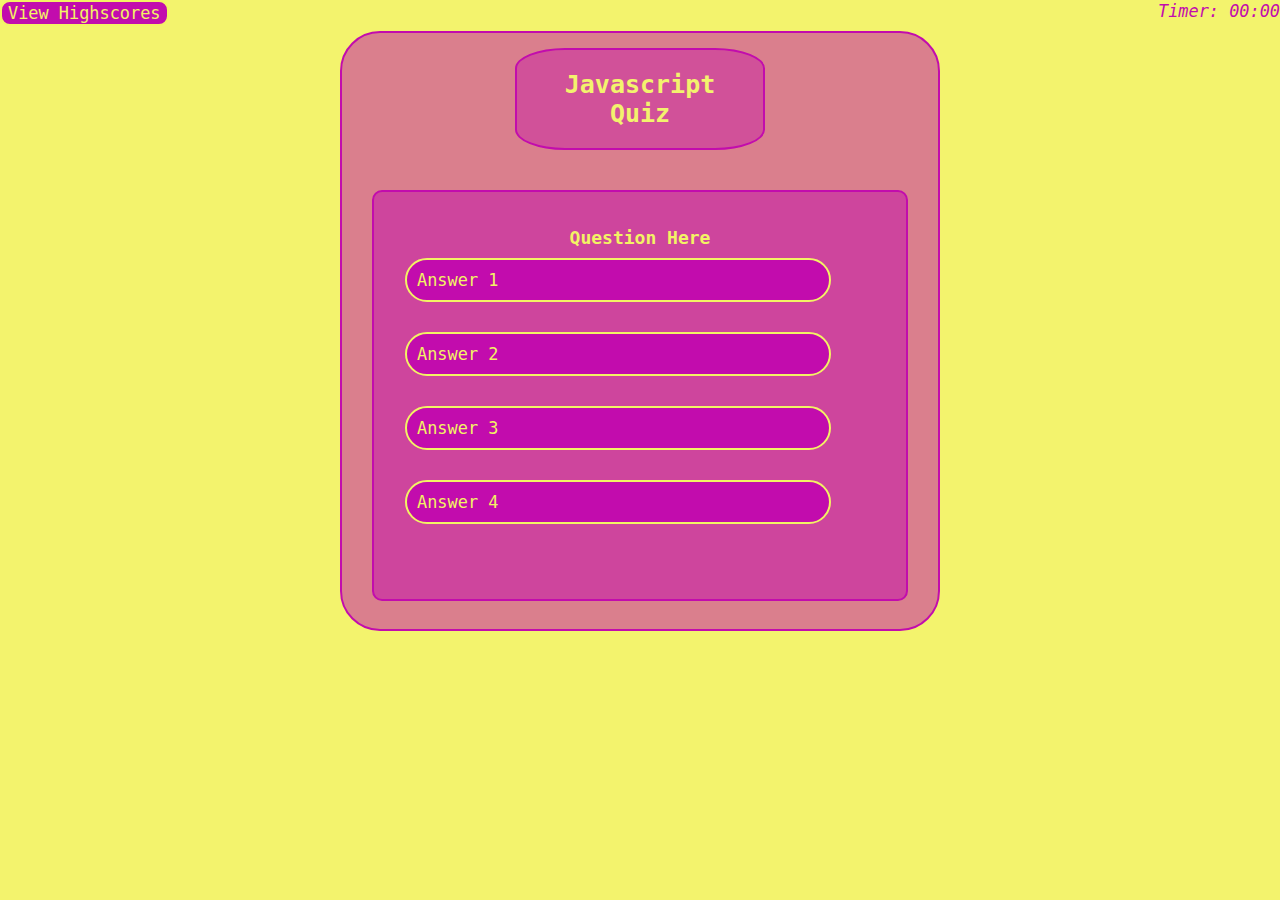
==== index.html @ aa870a9b "pulled from resources folder" ====
<!DOCTYPE html>
<html lang="en">
<head>
    <meta charset="UTF-8">
    <meta name="viewport" content="width=device-width, initial-scale=1.0">
    <title>Java Script Quiz</title>
    <link rel="stylesheet" href="./workspace/css/style.css">
</head>
<body>

  <!-- nav bar section -->
    <div class="nav-bar">
    <button>View Highscores</button>
    <p>Timer: 00:00</p>
   </div> 

    <div class="app">
        <h1>Javascript Quiz</h1>
        <div class="quiz-view">
        <h2 id="question">Question Here</h2>
        <div id="answer-buttons">
            <button class="btn">Answer 1</button>
            <button class="btn">Answer 2</button>
            <button class="btn">Answer 3</button>
            <button class="btn">Answer 4</button>
        </div>
        <button id="nxt-btn">Next</button>
        </div>
    </div>

    <!-- <section class="highscores-view">
        <h2>Highscores</h2>
        <ol>
            <li>AG - 22</li>
            <li>AG - 22</li>
            <li>AG - 22</li>
            <li>AG - 22</li>
            <li>AG - 22</li>
            <li>AG - 22</li>
            <li>AG - 22</li>
            <li>AG - 22</li>
            <li>AG - 22</li>
            <li>AG - 22</li>
            <li>AG - 22</li>
            <li>AG - 22</li>
        </ol>
        <button>Go Back</button>
        <button>Clear Highscores</button>
    </section> -->

<script src="./workspace/js/script.js"></script>
</body>
</html>

    <!-- Quiz Intro -->

    <!-- <header class="quiz-intro">
        <h1>Welcome to JS Quiz</h1>
        <p>Lets get started with the quiz.</p>
        <button>Start Quiz!</button>
    </header> -->

         <!-- ------ -->
         <!-- Step 3 -->
         <!-- ------ -->


         <!-- <section class="quiz-exit-view">
            <h2>Quiz Finished</h2>
            <p>Your Score: 00</p>
            <form>
                <h1>Enter Initials: </h1>
                <input type="text" class="enInit" placeholder="AG">
                <button type="submit">Submit</button>
            </form>
         </section> -->

         <!-- ------ -->
         <!-- Step 4 -->
         <!-- ------ -->
         
       
    <!-- </div> -->
  


<!-- </div> -->
---- workspace/css/style.css ----
/* ------------------- */
/* global declaration */
/* ------------------ */

* {
    margin: 0 auto;
    padding: 0 auto;
    box-sizing: border-box;

    /* debugging */
    /* border: 1px solid red; */

    /* global default font family */
    font-family: monospace;
}

p {
    color: #c20cad;
    font-size: 1.3em;
    font-style: oblique;
}

button {
    outline: none;
    background-color: rgb(194, 12, 173);
    border: 2px solid #f3f364;
    border-radius: 10px;
    color: #f3f364;
    font-size: 1.3em;
    cursor: pointer;
    transition: all 0.3s;
}

button:hover {
    background: #f3f364;
    color: #c20cad;
    border: 2px solid #c20cad;
}

/* --------------- */
/* nav bar section */
/* --------------- */

.nav-bar p {
    display: flex;
    justify-content: end;
    margin-top: -25px;
    margin-bottom: 10px;
    color: #c20cad;
}

/* --------------- */
/* Question Screen */
/* --------------- */

body {
    background-color: #f3f36d; 
    overflow: hidden;
}

.app {
    background: rgb(194, 12, 173, 0.5);
    width: 90%;
    max-width: 600px;
    height: 600px;
    border: 2px solid #c20cad;
    border-radius: 40px;
    text-align: center;
}

.app h1 {
    background: rgb(194, 12, 173, 0.4);
    font-size: 25px;
    font-weight: 600;
    color: #f3f36d;
    border: 2px solid #c20cad;
    border-radius: 20%;
    padding: 20px;
    margin-top: 15px;
    width: 250px;

}
.quiz-view {
    background: rgba(194, 12, 173, 0.5);

    width: 90%;
    max-width: 650px;
    margin: 40px auto 0;
    border: 2px solid #c20cad;
    border-radius: 10px;
    text-align: center;
    padding: 55px 0;
    display: block;
}

.quiz-view h2 {
    font-size: 18px;
    font-weight: 600;
    color: #f3f364;
    margin-top: -20px;

}

.btn {
    font-weight: 500;
    width: 80%;
    border: 2px solid #f3f364;
    padding:10px;
    margin: 10px 0 20px -44px;
    text-align: left;
    border-radius: 24px;
    cursor: pointer;
    transition: all 0.3s;
}

.btn:hover {
    background: #f3f364;
    color: #c20cad;
}

#nxt-btn {
    background: #c20cad;
    color: #f3f364;
    border: 2px solid #f3f364;
    width: 150px;
    padding: 8px 5px 8px 5px;
    margin: 20px auto 0;
    font-weight: 501;
    display: none;
}


/* ----------------- */
/* Quiz Introduction */
/* ----------------- */

.quiz-intro {
    background-color: rgb(194, 12, 173, 0.6);
    border: 2px solid #f3f364;
    border-radius: 65px;
    margin: 0 18%;
    display: none;

}

.quiz-intro, h1, p {
    color: #f3f364;
    font-weight:200;
}
.quiz-intro button {
    display: block;
    margin: 0 auto;
}

.quiz-intro main {
    margin-bottom: 30vh;
    margin-left: 10px;
    margin-right: 10px;
}

   
/* -------------- */
/* Quiz Exit View */
/* -------------- */

.quiz-exit-view {
    display: none;
}

/* ---------------- */
/* High Scores View */
/* ---------------- */

.highscores-view {
    display: none;
}

.highscores-view ol {
    overflow-y: scroll;
    max-height: 100px;
}

.highscores-view, ol, li {
    list-style: none;
}
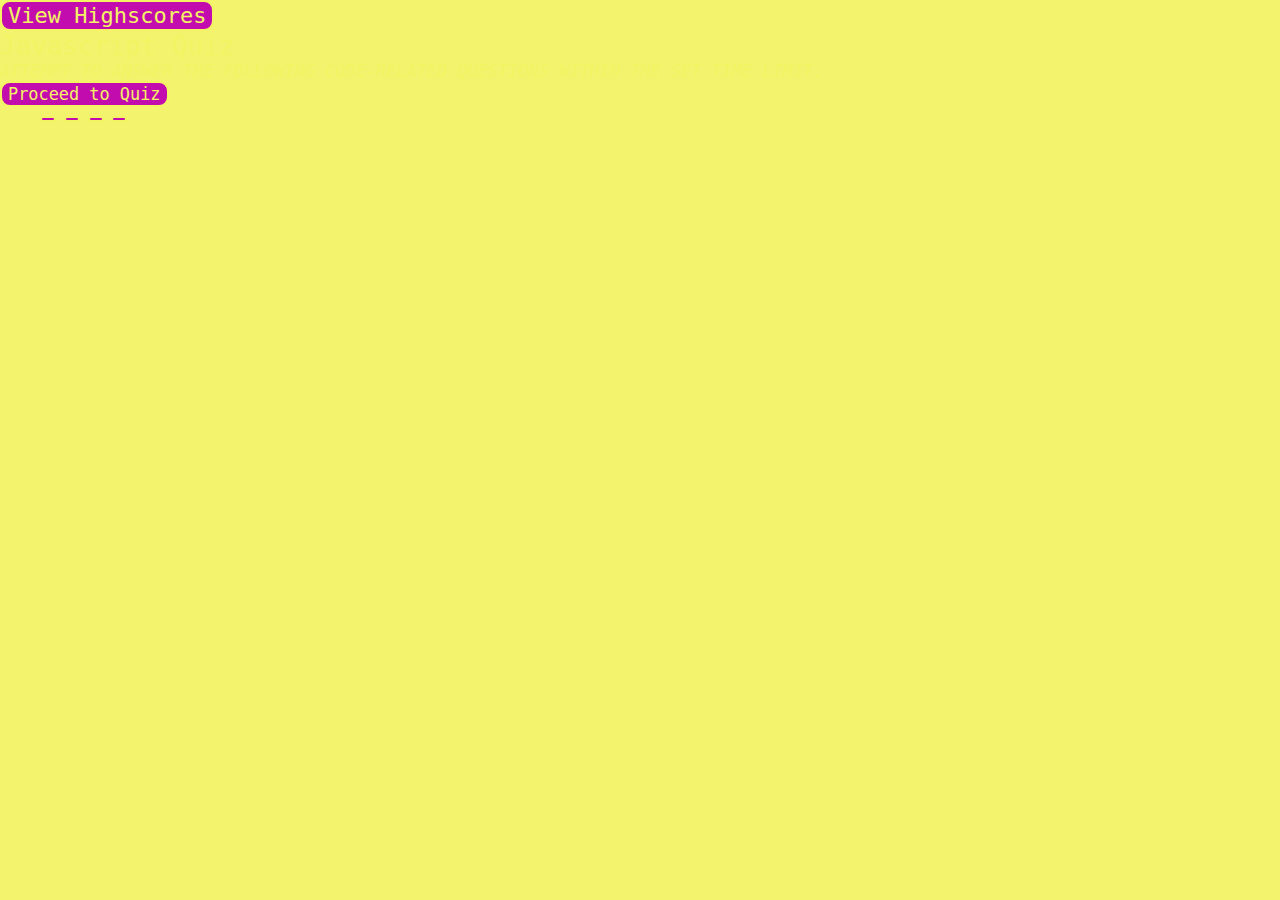
==== commit ee00668f: "Created a new folder set up, as well as restructu- -ring the html page by cleaning lines of code." ====
--- a/index.html
+++ b/index.html
@@ -3,52 +3,56 @@
 <head>
     <meta charset="UTF-8">
     <meta name="viewport" content="width=device-width, initial-scale=1.0">
+    
     <title>Java Script Quiz</title>
+
+    <link rel="stylesheet" href="./workspace/css/reset.css">
     <link rel="stylesheet" href="./workspace/css/style.css">
+
 </head>
 <body>
 
-  <!-- nav bar section -->
-    <div class="nav-bar">
-    <button>View Highscores</button>
-    <p>Timer: 00:00</p>
+  <!-- Quiz div container -->
+    <div id="root-m">
+        <main>
+            <header>
+                <button id="scoreBtn">View Highscores</button>
+                <p id="timer"></p>
+            </header>
+        </main>
    </div> 
 
-    <div class="app">
-        <h1>Javascript Quiz</h1>
-        <div class="quiz-view">
-        <h2 id="question">Question Here</h2>
-        <div id="answer-buttons">
-            <button class="btn">Answer 1</button>
-            <button class="btn">Answer 2</button>
-            <button class="btn">Answer 3</button>
-            <button class="btn">Answer 4</button>
+   <!-- Title Page/Start Button -->
+    <section id="home">
+
+        <div>
+            <h1>Javascript Quiz</h1>
+
+            <p id="instruct">ATTEMPT TO ANSWER THE FOLLOWING CODE-RELATED QUESTIONS WITHIN THE SET TIME LIMIT. </p>
         </div>
-        <button id="nxt-btn">Next</button>
-        </div>
-    </div>
+        <button id="start">
+           Proceed to Quiz 
+        </button>
+        
+    </section>
 
-    <!-- <section class="highscores-view">
-        <h2>Highscores</h2>
-        <ol>
-            <li>AG - 22</li>
-            <li>AG - 22</li>
-            <li>AG - 22</li>
-            <li>AG - 22</li>
-            <li>AG - 22</li>
-            <li>AG - 22</li>
-            <li>AG - 22</li>
-            <li>AG - 22</li>
-            <li>AG - 22</li>
-            <li>AG - 22</li>
-            <li>AG - 22</li>
-            <li>AG - 22</li>
-        </ol>
-        <button>Go Back</button>
-        <button>Clear Highscores</button>
-    </section> -->
+    <!-- Quiz Portion -->
+    <section id="quiz">
+        <h2 id="questions"></h2>
+        <ul id="options">
+          <button class="options-btns" id="0"></button>
+          <button class="options-btns" id="1"></button>
+          <button class="options-btns" id="2"></button>
+          <button class="options-btns" id="3"></button>
+        </ul>
 
-<script src="./workspace/js/script.js"></script>
+        <p id="answer-check"></p>
+      
+
+      <div>
+
+      </div>
+    </section>
 </body>
 </html>
 
--- a/workspace/css/style.css
+++ b/workspace/css/style.css
@@ -1,19 +1,3 @@
-/* ------------------- */
-/* global declaration */
-/* ------------------ */
-
-* {
-    margin: 0 auto;
-    padding: 0 auto;
-    box-sizing: border-box;
-
-    /* debugging */
-    /* border: 1px solid red; */
-
-    /* global default font family */
-    font-family: monospace;
-}
-
 p {
     color: #c20cad;
     font-size: 1.3em;
@@ -128,8 +112,12 @@
     font-weight: 501;
     display: none;
 }
-
-
+.correct {
+    background: #9aeabc;
+}
+.incorrect{
+    background: #ff4000;
+}
 /* ----------------- */
 /* Quiz Introduction */
 /* ----------------- */
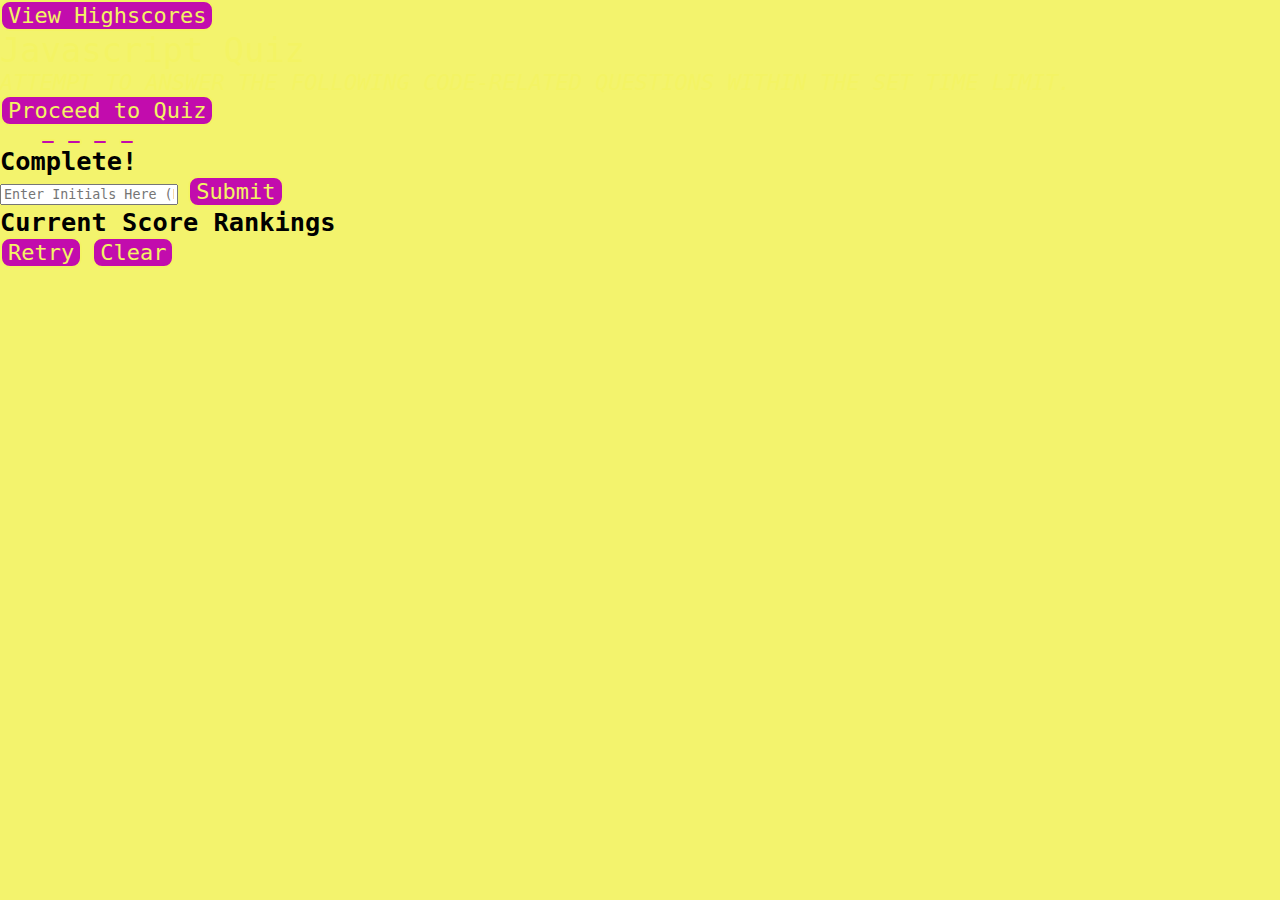
==== commit 632f2082: "created a new structure for the html page, fixed the issue witht the div and main tags connecting fu" ====
--- a/index.html
+++ b/index.html
@@ -6,86 +6,93 @@
     
     <title>Java Script Quiz</title>
 
-    <link rel="stylesheet" href="./workspace/css/reset.css">
-    <link rel="stylesheet" href="./workspace/css/style.css">
+    <link rel="stylesheet" href="./css/reset.css">
+    <link rel="stylesheet" href="./css/style.css">
 
-</head>
-<body>
+    </head>
+    <body>
+   
+    <!-- Quiz div container -->
+         <div id="root-m">
+            <main>
+                <header>
+                    <button id="scoreBtn">View Highscores</button>
+                    <p id="timer"></p>
+                </header>
+           
+                 <!-- Title Page/Start Button -->
+                  <section id="home">
+              
+                      <div>
+                          <h1>Javascript Quiz</h1>
+              
+                          <p id="instruct">ATTEMPT TO ANSWER THE FOLLOWING CODE-RELATED QUESTIONS WITHIN THE SET TIME LIMIT. </p>
+                      </div>
+                      <button id="start">
+                         Proceed to Quiz 
+                      </button>
+                      
+                  </section>
+               
+                  <!-- Quiz Portion -->
+                  <section id="quiz">
+                      <h2 id="questions"></h2>
+                      <ul id="options">
+                        <button class="options-btns" id="0"></button>
+                        <button class="options-btns" id="1"></button>
+                        <button class="options-btns" id="2"></button>
+                        <button class="options-btns" id="3"></button>
+                      </ul>
+              
+                      <p id="compare-answer"></p>
+                    
+              
+                    <div>
+              
+                    </div>
+                  </section>
+                
+                  <!-- Quiz Final Page -->
+              
+                  <section id="end">
+              
+                      <h2>Complete!</h2>
+              
+                      <p id="finalscore"></p>
+              
+                      <div id="input-area">
+                          <input placeholder="Enter Initials Here (E.G)" id="input">
+              
+                          <button id="submit">Submit</button>
+                      </div>
+              
+                  </section>
+              
+                  <!-- List of Users Highscores -->
+              
+                  <section id="score">
+              
+                      <h2>Current Score Rankings</h2>
+              
+                      <ul id="scoreboard">   
+                      </ul>
+                      <div id="end-btns">
+                          <button id="retry">
+                              Retry
+                          </button>
+              
+                          <button id="clear">
+                              Clear
+                          </button>
+                      </div>
+              
+              
+            </section>
 
-  <!-- Quiz div container -->
-    <div id="root-m">
-        <main>
-            <header>
-                <button id="scoreBtn">View Highscores</button>
-                <p id="timer"></p>
-            </header>
         </main>
-   </div> 
-
-   <!-- Title Page/Start Button -->
-    <section id="home">
-
-        <div>
-            <h1>Javascript Quiz</h1>
-
-            <p id="instruct">ATTEMPT TO ANSWER THE FOLLOWING CODE-RELATED QUESTIONS WITHIN THE SET TIME LIMIT. </p>
-        </div>
-        <button id="start">
-           Proceed to Quiz 
-        </button>
-        
-    </section>
-
-    <!-- Quiz Portion -->
-    <section id="quiz">
-        <h2 id="questions"></h2>
-        <ul id="options">
-          <button class="options-btns" id="0"></button>
-          <button class="options-btns" id="1"></button>
-          <button class="options-btns" id="2"></button>
-          <button class="options-btns" id="3"></button>
-        </ul>
-
-        <p id="answer-check"></p>
-      
-
-      <div>
-
-      </div>
-    </section>
+         
+    </div>
+            
+    <script src="./js/script.js"></script>
 </body>
-</html>
-
-    <!-- Quiz Intro -->
-
-    <!-- <header class="quiz-intro">
-        <h1>Welcome to JS Quiz</h1>
-        <p>Lets get started with the quiz.</p>
-        <button>Start Quiz!</button>
-    </header> -->
-
-         <!-- ------ -->
-         <!-- Step 3 -->
-         <!-- ------ -->
-
-
-         <!-- <section class="quiz-exit-view">
-            <h2>Quiz Finished</h2>
-            <p>Your Score: 00</p>
-            <form>
-                <h1>Enter Initials: </h1>
-                <input type="text" class="enInit" placeholder="AG">
-                <button type="submit">Submit</button>
-            </form>
-         </section> -->
-
-         <!-- ------ -->
-         <!-- Step 4 -->
-         <!-- ------ -->
-         
-       
-    <!-- </div> -->
-  
-
-
-<!-- </div> -->
+</html>--- a/css/style.css
+++ b/css/style.css
@@ -0,0 +1,173 @@
+p {
+    color: #c20cad;
+    font-size: 1.3em;
+    font-style: oblique;
+}
+
+button {
+    outline: none;
+    background-color: rgb(194, 12, 173);
+    border: 2px solid #f3f364;
+    border-radius: 10px;
+    color: #f3f364;
+    font-size: 1.3em;
+    cursor: pointer;
+    transition: all 0.3s;
+}
+
+button:hover {
+    background: #f3f364;
+    color: #c20cad;
+    border: 2px solid #c20cad;
+}
+
+/* --------------- */
+/* nav bar section */
+/* --------------- */
+
+.nav-bar p {
+    display: flex;
+    justify-content: end;
+    margin-top: -25px;
+    margin-bottom: 10px;
+    color: #c20cad;
+}
+
+/* --------------- */
+/* Question Screen */
+/* --------------- */
+
+body {
+    background-color: #f3f36d; 
+    overflow: hidden;
+}
+
+.app {
+    background: rgb(194, 12, 173, 0.5);
+    width: 90%;
+    max-width: 600px;
+    height: 600px;
+    border: 2px solid #c20cad;
+    border-radius: 40px;
+    text-align: center;
+}
+
+.app h1 {
+    background: rgb(194, 12, 173, 0.4);
+    font-size: 25px;
+    font-weight: 600;
+    color: #f3f36d;
+    border: 2px solid #c20cad;
+    border-radius: 20%;
+    padding: 20px;
+    margin-top: 15px;
+    width: 250px;
+
+}
+.quiz-view {
+    background: rgba(194, 12, 173, 0.5);
+
+    width: 90%;
+    max-width: 650px;
+    margin: 40px auto 0;
+    border: 2px solid #c20cad;
+    border-radius: 10px;
+    text-align: center;
+    padding: 55px 0;
+    display: block;
+}
+
+.quiz-view h2 {
+    font-size: 18px;
+    font-weight: 600;
+    color: #f3f364;
+    margin-top: -20px;
+
+}
+
+.btn {
+    font-weight: 500;
+    width: 80%;
+    border: 2px solid #f3f364;
+    padding:10px;
+    margin: 10px 0 20px -44px;
+    text-align: left;
+    border-radius: 24px;
+    cursor: pointer;
+    transition: all 0.3s;
+}
+
+.btn:hover {
+    background: #f3f364;
+    color: #c20cad;
+}
+
+#nxt-btn {
+    background: #c20cad;
+    color: #f3f364;
+    border: 2px solid #f3f364;
+    width: 150px;
+    padding: 8px 5px 8px 5px;
+    margin: 20px auto 0;
+    font-weight: 501;
+    display: none;
+}
+.correct {
+    background: #9aeabc;
+}
+.incorrect{
+    background: #ff4000;
+}
+/* ----------------- */
+/* Quiz Introduction */
+/* ----------------- */
+
+.quiz-intro {
+    background-color: rgb(194, 12, 173, 0.6);
+    border: 2px solid #f3f364;
+    border-radius: 65px;
+    margin: 0 18%;
+    display: none;
+
+}
+
+.quiz-intro, h1, p {
+    color: #f3f364;
+    font-weight:200;
+}
+.quiz-intro button {
+    display: block;
+    margin: 0 auto;
+}
+
+.quiz-intro main {
+    margin-bottom: 30vh;
+    margin-left: 10px;
+    margin-right: 10px;
+}
+
+   
+/* -------------- */
+/* Quiz Exit View */
+/* -------------- */
+
+.quiz-exit-view {
+    display: none;
+}
+
+/* ---------------- */
+/* High Scores View */
+/* ---------------- */
+
+.highscores-view {
+    display: none;
+}
+
+.highscores-view ol {
+    overflow-y: scroll;
+    max-height: 100px;
+}
+
+.highscores-view, ol, li {
+    list-style: none;
+}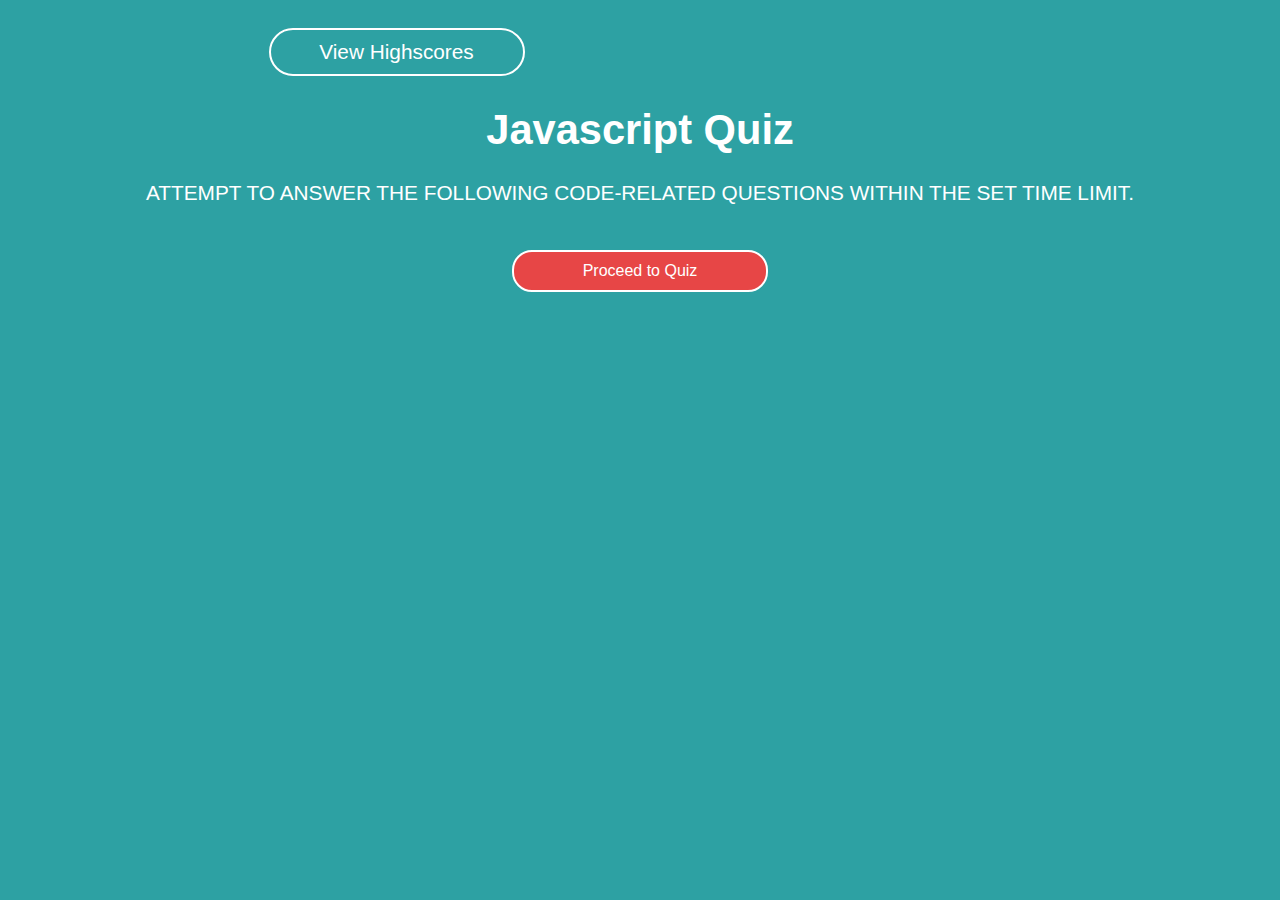
==== commit 3caa887e: "Making css style changes to the buttons and bg of the webpage to give it a little more shine" ====
--- a/index.html
+++ b/index.html
@@ -16,7 +16,7 @@
          <div id="root-m">
             <main>
                 <header>
-                    <button id="scoreBtn">View Highscores</button>
+                    <button id="scores">View Highscores</button>
                     <p id="timer"></p>
                 </header>
            
@@ -90,9 +90,9 @@
             </section>
 
         </main>
-         
+
     </div>
             
-    <script src="./js/script.js"></script>
+    <script src="./script.js"></script>
 </body>
 </html>--- a/css/style.css
+++ b/css/style.css
@@ -1,173 +1,166 @@
-p {
-    color: #c20cad;
-    font-size: 1.3em;
-    font-style: oblique;
+:root {
+    --bkgrnd: #2da1a3;
+    --text: rgb(255, 255, 255);
+    --btns: #e74646;
 }
 
-button {
-    outline: none;
-    background-color: rgb(194, 12, 173);
-    border: 2px solid #f3f364;
-    border-radius: 10px;
-    color: #f3f364;
-    font-size: 1.3em;
-    cursor: pointer;
-    transition: all 0.3s;
-}
 
-button:hover {
-    background: #f3f364;
-    color: #c20cad;
-    border: 2px solid #c20cad;
-}
+* {
+    font-family: 'Trebuchet MS', 'Lucida Sans Unicode', 'Lucida Grande', 'Lucida Sans', Arial, sans-serif;
+  }
 
-/* --------------- */
-/* nav bar section */
-/* --------------- */
+/* hides the quiz, finish, score sections on the page */
+  #quiz,
+  #end,
+  #score {
+    display: none;
+  }
 
-.nav-bar p {
+
+  #root-m {
     display: flex;
-    justify-content: end;
-    margin-top: -25px;
-    margin-bottom: 10px;
-    color: #c20cad;
-}
+    justify-content: center;
+    align-items: center;
+    margin: 25px;
+  } 
 
-/* --------------- */
-/* Question Screen */
-/* --------------- */
+/* aligns all the text in each text to the center */
+  #home,
+  #quiz,
+  #end,
+  #score,
+  #table {
+    text-align: center;
+  }
 
-body {
-    background-color: #f3f36d; 
+
+/* Styles the body of the web page */
+  body {
+    background-color: var(--bkgrnd);
+    color: var(--text);
+  } 
+
+/* Styles the header */
+  header {
+    height: 6vh;
+    display: flex;
+    justify-content: space-between;
+    align-items: center;
+    margin-bottom: 9px;
+  } 
+
+/* Styles both the h1 and h2 elements */
+  h1,
+  h2 {
+    margin: 3vh auto;
+  }
+
+/* styles the the single h2 element */
+  h2 {
+    margin-top: 50px;
+  }
+
+  #start {
+    border: 2px solid white;
+    border-radius: 20px;
+  }
+  
+  ul {
+    display: flex;
+    flex-direction: column;
+    align-items: center;
+    padding:0;
+  }
+  
+  input {
+    border: none;
+    border-radius: 50px;
+    padding: 20px;
+    margin-bottom: 3vh;
+    width: 50vw;
+    text-align: center;
+    font-size: 1.3rem;
+  }
+  
+/* This styles the buttons on the web page */
+  button {
+    background-color: var(--btns);
+    color: var(--text);
+    font-size: 1rem;
+    padding: 10px 20px;
+    width: 20vw;
+    border-radius: 30px;
+  }
+  
+  button:hover {
+    background-color:#ed828b;
+    transition: 50ms;
+  }
+  
+  .options-btns {
+    margin-top: 20px;
+    padding: 10px 20px;
+    width: 40vw;
     overflow: hidden;
-}
+  }
+  
 
-.app {
-    background: rgb(194, 12, 173, 0.5);
-    width: 90%;
-    max-width: 600px;
-    height: 600px;
-    border: 2px solid #c20cad;
-    border-radius: 40px;
-    text-align: center;
-}
 
-.app h1 {
-    background: rgb(194, 12, 173, 0.4);
-    font-size: 25px;
-    font-weight: 600;
-    color: #f3f36d;
-    border: 2px solid #c20cad;
-    border-radius: 20%;
+  #instruct {
+    margin-bottom: 5vh;
+  }
+  
+  #input-area,
+  #end-btns {
+    display: flex;
+    flex-direction: column;
+    align-items: center;
+  }
+  
+  #retry,
+  #clear {
+    border: 2px solid white;
+    border-radius: 20px;
+  }
+  
+  #scores {
+    background-color: var(--bkgrnd);
+    font-size: 1.3rem;
+    text-wrap: nowrap;
+    border: 2px solid white;
+  }
+  #score h2 {
+    border-bottom: 2px solid white;
+    border-radius: 2px;
+  }
+  #finalscore {
+    margin-bottom: 3vh;
+  }
+  
+  #scoreboard {
+    display: flex;
+    justify-content: space-between;
+    align-items: center;
+    border: 2px solid white;
+    border-radius: 20px;
+  }
+  
+  #compare-answer {
+    margin-top: 30px;
     padding: 20px;
-    margin-top: 15px;
-    width: 250px;
-
-}
-.quiz-view {
-    background: rgba(194, 12, 173, 0.5);
-
-    width: 90%;
-    max-width: 650px;
-    margin: 40px auto 0;
-    border: 2px solid #c20cad;
-    border-radius: 10px;
-    text-align: center;
-    padding: 55px 0;
-    display: block;
-}
-
-.quiz-view h2 {
-    font-size: 18px;
-    font-weight: 600;
-    color: #f3f364;
-    margin-top: -20px;
-
-}
-
-.btn {
-    font-weight: 500;
-    width: 80%;
-    border: 2px solid #f3f364;
-    padding:10px;
-    margin: 10px 0 20px -44px;
-    text-align: left;
-    border-radius: 24px;
-    cursor: pointer;
-    transition: all 0.3s;
-}
-
-.btn:hover {
-    background: #f3f364;
-    color: #c20cad;
-}
-
-#nxt-btn {
-    background: #c20cad;
-    color: #f3f364;
-    border: 2px solid #f3f364;
-    width: 150px;
-    padding: 8px 5px 8px 5px;
-    margin: 20px auto 0;
-    font-weight: 501;
-    display: none;
-}
-.correct {
-    background: #9aeabc;
-}
-.incorrect{
-    background: #ff4000;
-}
-/* ----------------- */
-/* Quiz Introduction */
-/* ----------------- */
-
-.quiz-intro {
-    background-color: rgb(194, 12, 173, 0.6);
-    border: 2px solid #f3f364;
-    border-radius: 65px;
-    margin: 0 18%;
-    display: none;
-
-}
-
-.quiz-intro, h1, p {
-    color: #f3f364;
-    font-weight:200;
-}
-.quiz-intro button {
-    display: block;
-    margin: 0 auto;
-}
-
-.quiz-intro main {
-    margin-bottom: 30vh;
-    margin-left: 10px;
-    margin-right: 10px;
-}
-
-   
-/* -------------- */
-/* Quiz Exit View */
-/* -------------- */
-
-.quiz-exit-view {
-    display: none;
-}
-
-/* ---------------- */
-/* High Scores View */
-/* ---------------- */
-
-.highscores-view {
-    display: none;
-}
-
-.highscores-view ol {
-    overflow-y: scroll;
-    max-height: 100px;
-}
-
-.highscores-view, ol, li {
-    list-style: none;
-}+  }
+  
+  #retry {
+    margin: 3vh 0;
+  }
+  
+  b {
+    border-collapse: separate;
+    padding: 10px 10vw;
+    border-bottom: 2px solid white;
+  }
+  
+  td, 
+  th {
+    padding: 20px 40px;
+  }